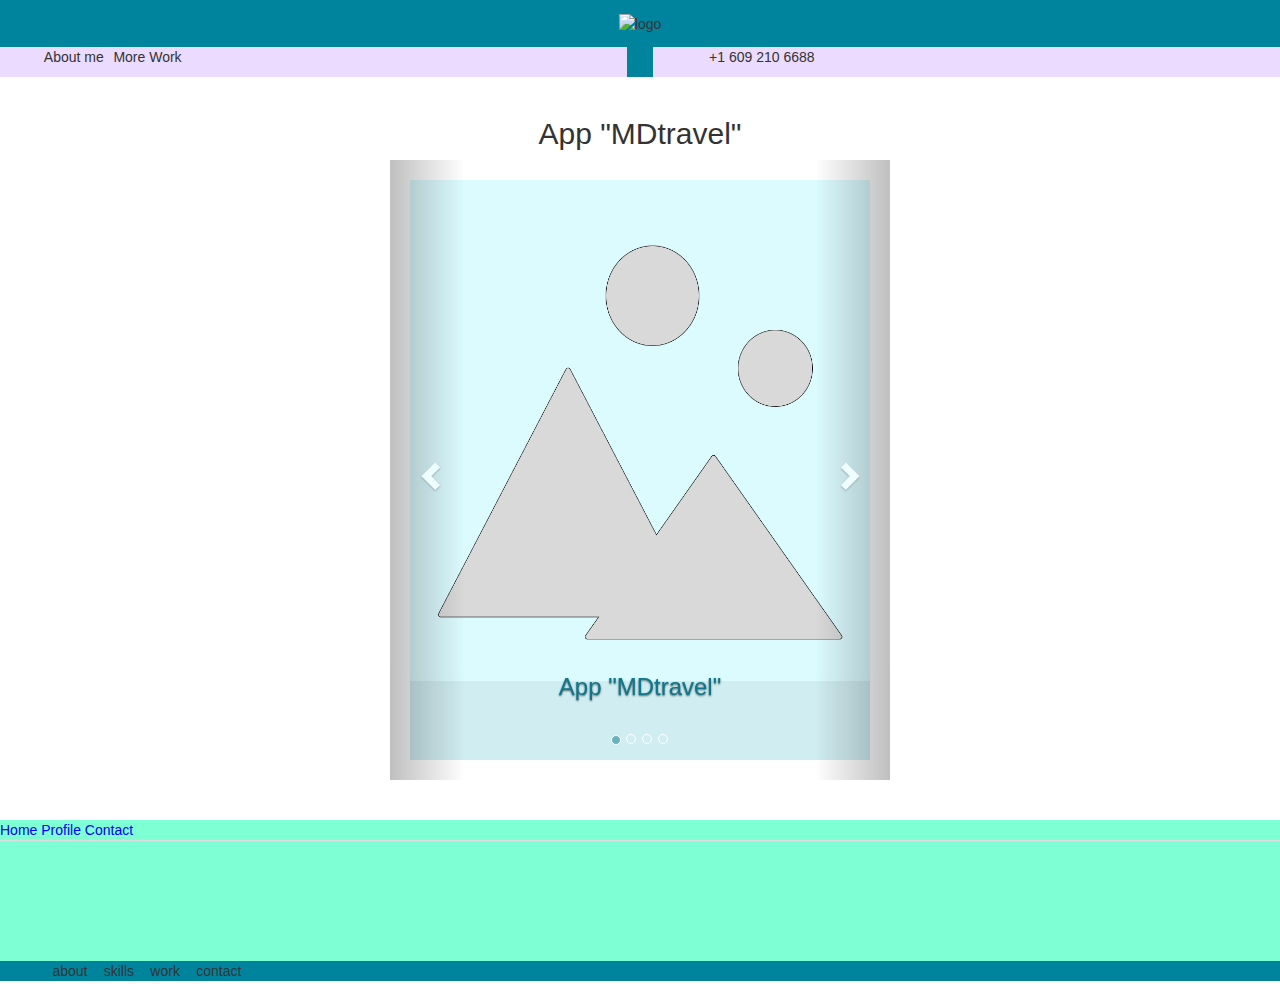
==== index.html @ 9e5428c0 "Added Slider" ====
<!DOCTYPE html>
<html lang="en">
<head>
    <meta charset="UTF-8">
    <meta http-equiv="X-UA-Compatible" content="IE=edge">
    <meta name="viewport" content="width=device-width, initial-scale=1.0">
	<link rel="stylesheet" href="https://stackpath.bootstrapcdn.com/bootstrap/4.4.1/css/bootstrap.min.css" integrity="sha384-Vkoo8x4CGs03+Hhxv8T/Q5PaXtkktu6ug5T0eNV6gBiFeWPGFN9Muh0f23091fjh" crossorigin="anonymous">
	<link rel="stylesheet" href="https://cdnjs.cloudflare.com/ajax/libs/twitter-bootstrap/3.3.7/css/bootstrap.min.css" />
	<link rel="stylesheet" href="https://bootstraptema.ru/plugins/2016/animate/animate.css" />
	<link rel="stylesheet" href="css/style.css" type="text/css">
    <title>UX/ UI Homework 20</title>
</head>
 
<body>  
	<header class="navigation">
			<div class="NNN">
				<div id="logo_div"><img id="logo_img" src="images/Logo.png" alt="logo"/>
				</div>
				<div class="row">
					<div class="col-md-4">
						<ul id="nav_menu">
							<li class="inline-bl">About me</li>
							<li class="inline-bl">More Work</li>
						</ul>
					</div>
					<div class="offset-md-4">
						<ul id="nav_menu">
							<li class="inline-bl"></li>
							<li class="inline-bl">+1 609 210 6688</li>
						</ul>
					</div>
				</div>
			</div>

	</header>
	<section>
				<h2>App "MDtravel"</h2>
					



				<div id="carousel-example-generic" class="carousel slide carousel-fade carousel-animate carousel-bg" data-ride="carousel">
							<!-- Indicators -->
					<ol class="carousel-indicators">
						<li data-target="#carousel-example-generic" data-slide-to="0" class="active"></li>
						<li data-target="#carousel-example-generic" data-slide-to="1"></li>
						<li data-target="#carousel-example-generic" data-slide-to="2"></li>
						<li data-target="#carousel-example-generic" data-slide-to="3"></li>
					 </ol>
							<!-- Wrapper for slides -->
				<div class="carousel-inner" role="listbox">
					<div class="item active"><img id="AppTravel_img" src="images/Picture.png" class="photo", alt="Photo AppTravel">
						<div class="carousel-caption">
							<div class="hero">
								<hgroup class="zoomInDown animated">
									<h3 class="slideInRight animated">App "MDtravel"</h3>
								</hgroup>
							</div>
						</div>
					</div>
				 
					<div class="item"><img id="AppTravel_img" src="images/AppTravel.png" class="photo", alt="AppTravel">
					</div>
					<div class="item"><img id="AppTravel_img" src="images/AppTravel.png" class="photo", alt="AppTravel">
					</div>
				 
					<div class="item"><img id="AppTravel_img" src="images/Picture.png" class="photo", alt="AppTravel">
						<div class="carousel-caption">
							<div class="hero rollIn animated">
								<form action="https://projects.invisionapp.com/d/main?origin=v7#/console/22139521/469851145/preview?scrollOffset=0" target="_blank"><button class="btn btn-hero btn-lg" role="button">Prototyte</button>
								</form>
							</div>
						</div>
					</div>
				</div>
				<!-- Controls -->
				<a class="left carousel-control" href="#carousel-example-generic" role="button" data-slide="prev">
					<span class="glyphicon glyphicon-chevron-left" aria-hidden="true"></span>
					<span class="sr-only">Back</span>
				</a>
				<a class="right carousel-control" href="#carousel-example-generic" role="button" data-slide="next">
					<span class="glyphicon glyphicon-chevron-right" aria-hidden="true"></span>
					<span class="sr-only">Next</span>
				</a>
				</div>

	
	




		
		
		
		
			<div class="DDD">

		<nav>
		  <div class="nav nav-tabs" id="nav-tab" role="tablist">
			<a class="nav-item nav-link active" id="nav-home-tab" data-toggle="tab" href="#nav-home" role="tab" aria-controls="nav-home" aria-selected="true">Home</a>
			<a class="nav-item nav-link" id="nav-profile-tab" data-toggle="tab" href="#nav-profile" role="tab" aria-controls="nav-profile" aria-selected="false">Profile</a>
			<a class="nav-item nav-link" id="nav-contact-tab" data-toggle="tab" href="#nav-contact" role="tab" aria-controls="nav-contact" aria-selected="false">Contact</a>
		  </div>
		</nav>
<div class="tab-content" id="nav-tabContent">
	<div class="tab-pane fade show active" id="nav-home" role="tabpanel" aria-labelledby="nav-home-tab">
		RESEARCH OBJECTIVE: 
A successful travel company has been a top seller for the past 10 years. The company forms both group tours and individual tours. Since the COVID-19 pandemic, the company's sales have dropped significantly compared to competitors. The company decided to reorganize its business and asked an IT company to develop an application for its travel agency.

PROJECT GOALS: 
сonduct research and find out the reason for the decrease in demand for tours: the reason is people's fears or the travel company began to work worse
find out what stops people from buying a tour.
what type of tours are in demand in the post-COVID period
answer the following questions:
Research questions: 

1. Which age group is more active in post-COVID travel?
2. How has the pandemic affected the motivation of travelers?
3. What additional services do travelers want to include when booking a tour?
4. How are our competitors different?
5. What can we do to increase sales?
MY ROLE:  UX designer (Individual Project).
TOOLS: Miro, Figma…(will be added in the future)
	</div>
  <div class="tab-pane fade" id="nav-profile" role="tabpanel" aria-labelledby="nav-profile-tab">/////////////////////////////////////////////////////////////////////////////////////
  //////////////////////////////////////////////////////////
  //////////////////////////////////////////////////////////</div>
  <div class="tab-pane fade" id="nav-contact" role="tabpanel" aria-labelledby="nav-contact-tab">...</div>
</div>

			</div>		
			
		</section>
 


















	<footer>
		
		<div class="NNN">
			<ul>
				<li class="inline-bl">about</li>
				<li class="inline-bl">skills</li>
				<li class="inline-bl">work</li>
				<li class="inline-bl">contact</li>
			</ul>
		</div>
		
	</footer> 

</body>
		<script src="https://code.jquery.com/jquery-3.4.1.slim.min.js" integrity="sha384- J6qa4849blE2+poT4WnyKhv5vZF5SrPo0iEjwBvKU7imGFAVOwwj1yYfORSJoZ+n" crossorigin="anonymous"></script>
		<script src="https://cdn.jsdelivr.net/npm/popper.js@1.16.0/dist/umd/popper.min.js" integrity="sha384- Q6E9RHvbIyZFJoft+2mJbHaEWld lv1910Yy5n3zV9zzTtmI3UksdQRVvoxMfooAo" crossorigin="anonymous"></script>
		<script src="https://stackpath.bootstrapcdn.com/bootstrap/4.4.1/js/bootstrap.min.js" integrity="sha384-wfSDF2E50Y2D1uUdj003uMBJnjuUD4Ih7YwaYdliqfktj0Uod8GCEx 130g8ifwB6" crossorigin="anonymous"></script>




<script src="https://cdnjs.cloudflare.com/ajax/libs/twitter-bootstrap/3.3.7/js/bootstrap.min.js"></script>

</html>
---- css/style.css ----
h2{
	text-align:center;
	padding: 20px 0 0;
}

#logo_div{
	text-align:center;
	padding:1%;
}

a {
	outline: none;
	text-decoration: none;
	color:blue;
}


			/* Carousel*/


.carousel-animate .carousel-indicators > li.active {
 width: 10px;
 height: 10px;
 opacity: 1;
 background-color: #6AB1BF;
}
.carousel-animate{
 color: #fff;
 text-align: center;
 text-shadow: 1px 1px 0 rgba(0, 0, 0, 0.75);
}
.hero{
 color: #0C788D;	
 }
.btn.btn-lg {
 padding: 10px 40px;
}
.btn.btn-hero,
.btn.btn-hero:hover,
.btn.btn-hero:focus {
 color: #fff;
 background-color: #00849E;
 border-color: rgb(67,41,97);
 outline: none;
 margin: 20px auto;
}
.carousel-inner .item {
 transition-property: opacity;
}
.carousel-fade .carousel-inner .item,
.carousel-fade .carousel-inner .active.left,
.carousel-fade .carousel-inner .active.right {
 opacity: 0;
}
.carousel-fade .carousel-inner .active,
.carousel-fade .carousel-inner .next.left,
.carousel-fade .carousel-inner .prev.right {
 opacity: 1;
}
.carousel-fade .carousel-inner .next,
.carousel-fade .carousel-inner .prev,
.carousel-fade .carousel-inner .active.left,
.carousel-fade .carousel-inner .active.right {
 left: 0;
 transform: translate3d(0, 0, 0, 0);
}
.carousel-bg .carousel-inner .item {
 background-color: #D0EDF1;
 background-position: center;
 min-height: 580px;
 max-width: 500px;
}
#carousel-example-generic{ 
 min-height: 580px;
 max-width: 500px;
 margin:0 auto;
 padding: 20px;
 margin-bottom: 40px;
 }

#AppTravel_img{
text-align:center;
}









.DDD{
	background-color: aquamarine;
}
.NNN{	background-color: #00849E;}

.inline-bl{
	display: inline-block;
	padding-inline-start:1%;
}

.col-md-4{
	float:left;
	background-color:#EBDBFF;
	padding-inline-start:1%;
	width:49%;
}
.offset-md-4{
	float:right;
	background-color:#EBDBFF;
	width:49%;
}
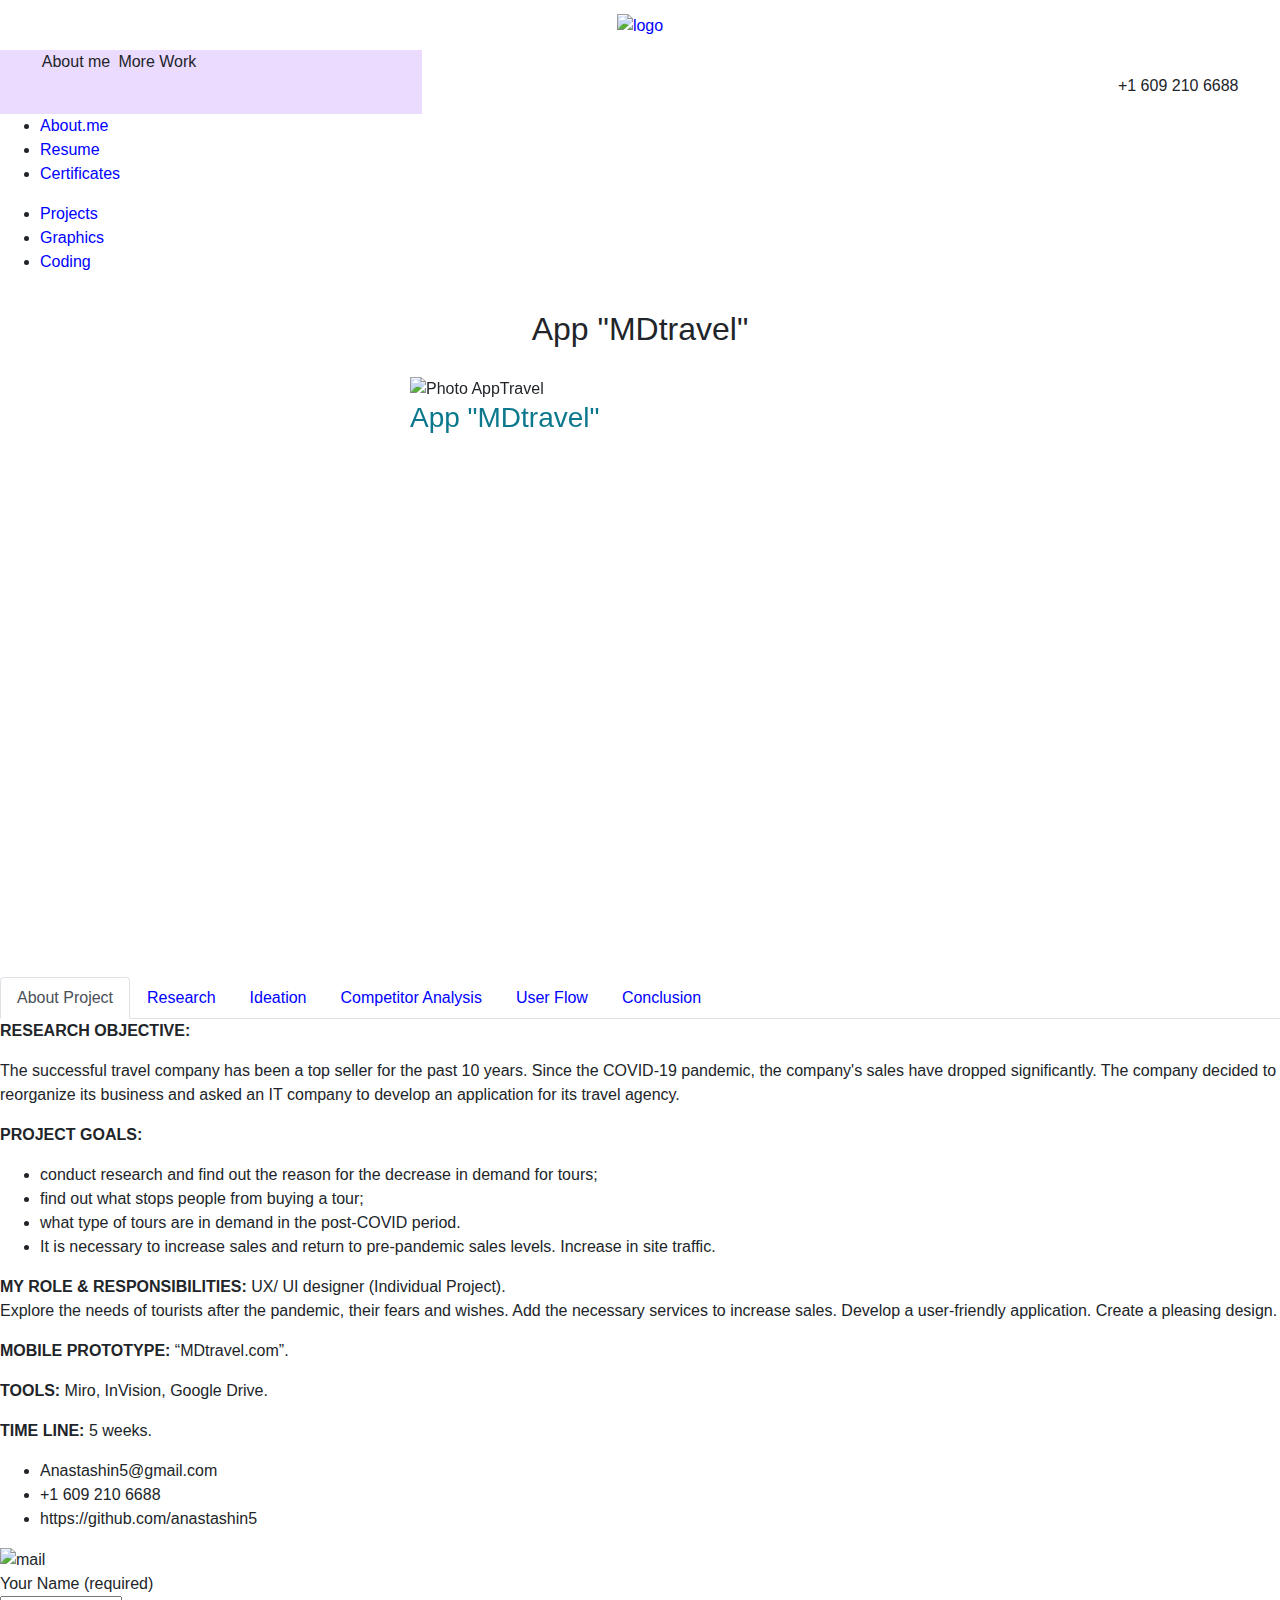
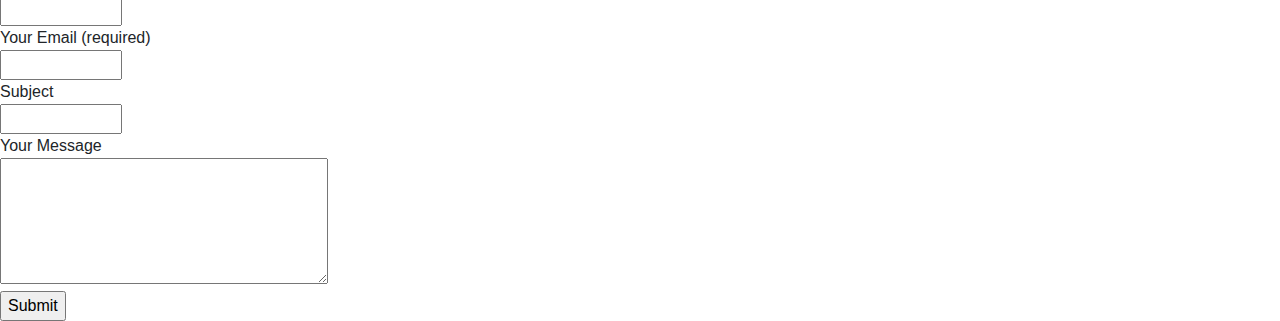
==== commit 2ed79a3b: "Link Added" ====
--- a/index.html
+++ b/index.html
@@ -1,20 +1,20 @@
 <!DOCTYPE html>
 <html lang="en">
-<head>
-    <meta charset="UTF-8">
-    <meta http-equiv="X-UA-Compatible" content="IE=edge">
-    <meta name="viewport" content="width=device-width, initial-scale=1.0">
-	<link rel="stylesheet" href="https://stackpath.bootstrapcdn.com/bootstrap/4.4.1/css/bootstrap.min.css" integrity="sha384-Vkoo8x4CGs03+Hhxv8T/Q5PaXtkktu6ug5T0eNV6gBiFeWPGFN9Muh0f23091fjh" crossorigin="anonymous">
-	<link rel="stylesheet" href="https://cdnjs.cloudflare.com/ajax/libs/twitter-bootstrap/3.3.7/css/bootstrap.min.css" />
-	<link rel="stylesheet" href="https://bootstraptema.ru/plugins/2016/animate/animate.css" />
-	<link rel="stylesheet" href="css/style.css" type="text/css">
-    <title>UX/ UI Homework 20</title>
-</head>
- 
-<body>  
-	<header class="navigation">
-			<div class="NNN">
-				<div id="logo_div"><img id="logo_img" src="images/Logo.png" alt="logo"/>
+	<head>
+	   <meta charset="UTF-8">
+		<meta http-equiv="X-UA-Compatible" content="IE=edge">
+		<meta name="viewport" content="width=device-width, initial-scale=1.0">
+		<link rel="stylesheet" href="https://cdn.jsdelivr.net/npm/bootstrap@4.4.1/dist/css/bootstrap.min.css" integrity="sha384-Vkoo8x4CGsO3+Hhxv8T/Q5PaXtkKtu6ug5TOeNV6gBiFeWPGFN9MuhOf23Q9Ifjh" crossorigin="anonymous">
+		<link rel="stylesheet" href="css/style.css" type="text/css">
+		<link rel="stylesheet" href="https://bootstraptema.ru/plugins/2016/animate/animate.css" />
+		
+		<title>Travel App</title>
+	</head>
+	 
+	<body>  
+		<header>
+			<div class="wrap">
+				<div id="logo_div"><a href="https://anastashin5.github.io/UX_UI_portfolio/"><img id="logo_img" src="images/Logo.png" alt="logo"/></a>
 				</div>
 				<div class="row">
 					<div class="col-md-4">
@@ -23,7 +23,7 @@
 							<li class="inline-bl">More Work</li>
 						</ul>
 					</div>
-					<div class="offset-md-4">
+					<div class="offset-md-6">
 						<ul id="nav_menu">
 							<li class="inline-bl"></li>
 							<li class="inline-bl">+1 609 210 6688</li>
@@ -31,147 +31,206 @@
 					</div>
 				</div>
 			</div>
-
-	</header>
-	<section>
+			<div id="about_detail">
+				<div class="slider">
+					<ul>
+						<li class="inline"><a href="https://anastashin5.github.io/UX_UI_about/#acc1" target="_blank">About.me</a></li>
+						<li class="inline"><a href="images/Resume_Nastya Potapenko.pdf" target="_blank" download="">Resume</a></li>       
+						<li class="inline"><a href="https://docs.google.com/document/d/1Cyv5vfxggUd8QOpu0NOhocqM8FegZuzL/edit" target="_blank">Certificates</a></li>
+					</ul>
+				</div>
+			</div>
+			<div id="work_detail">
+				<div class="slider">
+					<ul>
+						<li class="inline"><a href="https://anastashin5.github.io/UX_UI_projects/" target="_blank"</a> Projects</li>
+						<li class="inline"><a href="graphics.html" target="_blank">Graphics</a></li>
+						<li class="inline"><a href="https://github.com/anastashin5">Coding</a></li>
+					</ul>
+				</div>
+			</div>	
+		</header>
+		<section>
 				<h2>App "MDtravel"</h2>
-					
-
-
-
-				<div id="carousel-example-generic" class="carousel slide carousel-fade carousel-animate carousel-bg" data-ride="carousel">
-							<!-- Indicators -->
-					<ol class="carousel-indicators">
-						<li data-target="#carousel-example-generic" data-slide-to="0" class="active"></li>
-						<li data-target="#carousel-example-generic" data-slide-to="1"></li>
-						<li data-target="#carousel-example-generic" data-slide-to="2"></li>
-						<li data-target="#carousel-example-generic" data-slide-to="3"></li>
-					 </ol>
-							<!-- Wrapper for slides -->
-				<div class="carousel-inner" role="listbox">
-					<div class="item active"><img id="AppTravel_img" src="images/Picture.png" class="photo", alt="Photo AppTravel">
-						<div class="carousel-caption">
+				<div id="carousel-example-generic" class="carousel slide" data-ride="carousel">
+	<!-- Indicators -->
+						<ol class="carousel-indicators">
+							<li data-target="#carousel-example-generic" data-slide-to="0" class="active"></li>
+							<li data-target="#carousel-example-generic" data-slide-to="1"></li>
+							<li data-target="#carousel-example-generic" data-slide-to="2"></li>
+							<li data-target="#carousel-example-generic" data-slide-to="3"></li>
+						 </ol>
+	<!-- Wrapper for slides -->
+				
+					<div class="carousel-inner">
+						<div class="carousel-item active"><img src="images/AppTravel.png" class="d-block w-100" alt="Photo AppTravel">
 							<div class="hero">
 								<hgroup class="zoomInDown animated">
 									<h3 class="slideInRight animated">App "MDtravel"</h3>
 								</hgroup>
 							</div>
 						</div>
-					</div>
-				 
-					<div class="item"><img id="AppTravel_img" src="images/AppTravel.png" class="photo", alt="AppTravel">
-					</div>
-					<div class="item"><img id="AppTravel_img" src="images/AppTravel.png" class="photo", alt="AppTravel">
-					</div>
-				 
-					<div class="item"><img id="AppTravel_img" src="images/Picture.png" class="photo", alt="AppTravel">
-						<div class="carousel-caption">
+					 	<div class="carousel-item"><img src="images/Hotel.png" class="d-block w-100" alt="AppTravel">
+						</div>
+						<div class="carousel-item"><img src="images/Bar.png" class="d-block w-100" alt="AppTravel">
+						</div>
+					 	<div class="carousel-item"><img src="images/AppTravel.png" class="d-block w-100" alt="AppTravel">
 							<div class="hero rollIn animated">
-								<form action="https://projects.invisionapp.com/d/main?origin=v7#/console/22139521/469851145/preview?scrollOffset=0" target="_blank"><button class="btn btn-hero btn-lg" role="button">Prototyte</button>
+								<form action="https://invis.io/QH130WBQ2785#/469851145_Main_-_1" target="_blank"><button class="btn btn-hero btn-lg" role="button">Prototyte</button>
 								</form>
 							</div>
 						</div>
 					</div>
-				</div>
-				<!-- Controls -->
-				<a class="left carousel-control" href="#carousel-example-generic" role="button" data-slide="prev">
-					<span class="glyphicon glyphicon-chevron-left" aria-hidden="true"></span>
-					<span class="sr-only">Back</span>
-				</a>
-				<a class="right carousel-control" href="#carousel-example-generic" role="button" data-slide="next">
-					<span class="glyphicon glyphicon-chevron-right" aria-hidden="true"></span>
-					<span class="sr-only">Next</span>
-				</a>
-				</div>
-
-	
-	
-
-
-
-
+					
+	<!-- Controls -->
+								
+					<a class="carousel-control-prev" href="#carousel-example-generic" role="button" data-slide="prev">
+						<span class="carousel-control-prev-icon" aria-hidden="true"></span>
+						<span class="sr-only">Back</span>
+					</a>
+					<a class="carousel-control-next" href="#carousel-example-generic" role="button" data-slide="next">
+						<span class="carousel-control-next-icon" aria-hidden="true"></span>
+						<span class="sr-only">Next</span>
+					</a>
+				</div>
 		
+
 		
-		
-		
-			<div class="DDD">
-
-		<nav>
-		  <div class="nav nav-tabs" id="nav-tab" role="tablist">
-			<a class="nav-item nav-link active" id="nav-home-tab" data-toggle="tab" href="#nav-home" role="tab" aria-controls="nav-home" aria-selected="true">Home</a>
-			<a class="nav-item nav-link" id="nav-profile-tab" data-toggle="tab" href="#nav-profile" role="tab" aria-controls="nav-profile" aria-selected="false">Profile</a>
-			<a class="nav-item nav-link" id="nav-contact-tab" data-toggle="tab" href="#nav-contact" role="tab" aria-controls="nav-contact" aria-selected="false">Contact</a>
-		  </div>
-		</nav>
-<div class="tab-content" id="nav-tabContent">
-	<div class="tab-pane fade show active" id="nav-home" role="tabpanel" aria-labelledby="nav-home-tab">
-		RESEARCH OBJECTIVE: 
-A successful travel company has been a top seller for the past 10 years. The company forms both group tours and individual tours. Since the COVID-19 pandemic, the company's sales have dropped significantly compared to competitors. The company decided to reorganize its business and asked an IT company to develop an application for its travel agency.
-
-PROJECT GOALS: 
-сonduct research and find out the reason for the decrease in demand for tours: the reason is people's fears or the travel company began to work worse
-find out what stops people from buying a tour.
-what type of tours are in demand in the post-COVID period
-answer the following questions:
-Research questions: 
-
-1. Which age group is more active in post-COVID travel?
-2. How has the pandemic affected the motivation of travelers?
-3. What additional services do travelers want to include when booking a tour?
-4. How are our competitors different?
-5. What can we do to increase sales?
-MY ROLE:  UX designer (Individual Project).
-TOOLS: Miro, Figma…(will be added in the future)
-	</div>
-  <div class="tab-pane fade" id="nav-profile" role="tabpanel" aria-labelledby="nav-profile-tab">/////////////////////////////////////////////////////////////////////////////////////
-  //////////////////////////////////////////////////////////
-  //////////////////////////////////////////////////////////</div>
-  <div class="tab-pane fade" id="nav-contact" role="tabpanel" aria-labelledby="nav-contact-tab">...</div>
-</div>
-
-			</div>		
+					
 			
+			
+			
+				<div class="project">
+					<nav>
+						<div class="nav nav-tabs"               id="nav-tab"                                                     role="tablist">
+							<a class="nav-item nav-link active" id="nav-about-tab" 	    data-toggle="tab" href="#nav-about"      role="tab" aria-controls="nav-about"      aria-selected="true">About Project</a>
+							<a class="nav-item nav-link" 		id="nav-research-tab"   data-toggle="tab" href="#nav-research"   role="tab" aria-controls="nav-research"   aria-selected="false">Research</a>
+							<a class="nav-item nav-link" 		id="nav-Ideation-tab"  data-toggle="tab" href="#nav-Ideation"  role="tab" aria-controls="nav-Ideation"  aria-selected="false">Ideation</a>
+							<a class="nav-item nav-link" 		id="nav-competitor-tab" data-toggle="tab" href="#nav-competitor" role="tab" aria-controls="nav-competitor" aria-selected="false">Competitor Analysis</a>
+							<a class="nav-item nav-link" 		id="nav-flow-tab"       data-toggle="tab" href="#nav-flow"       role="tab" aria-controls="nav-flow"       aria-selected="false">User Flow</a>	
+							<a class="nav-item nav-link" 		id="nav-conclusion-tab" data-toggle="tab" href="#nav-conclusion" role="tab" aria-controls="nav-conclusion" aria-selected="false">Conclusion</a>
+						</div>
+					</nav>
+					<div class="tab-content" id="nav-tabContent">
+						<div class="tab-pane fade show active" id="nav-about" role="tabpanel" aria-labelledby="nav-about-tab">
+							<div class="topic1"> 
+								<p style="font-weight:bold">RESEARCH OBJECTIVE:</p>
+								<p>The successful travel company has been a top seller for the past 10 years. Since the COVID-19 pandemic, the company's sales have dropped significantly. The company decided to reorganize its business and asked an IT company to develop an application for its travel agency.</p>
+								<p style="font-weight:bold">PROJECT GOALS:</p>
+									<ul>
+										<li>сonduct research and find out the reason for the decrease in demand for tours;</li>
+										<li>find out what stops people from buying a tour;</li>
+										<li>what type of tours are in demand in the post-COVID period.</li>
+										<li>It is necessary to increase sales and return to pre-pandemic sales levels. Increase in site traffic.</li>
+									</ul>
+								<p><b>MY ROLE & RESPONSIBILITIES:</b>  UX/ UI designer (Individual Project).</br> Explore the needs of tourists after the pandemic, their fears and wishes. Add the necessary services to increase sales. Develop a user-friendly application. Create a pleasing design.</p>
+								<p><b>MOBILE PROTOTYPE:</b> “MDtravel.com”.</p>
+								<p><b>TOOLS:</b> Miro, InVision, Google Drive.</p>
+								<p><b>TIME LINE:</b> 5 weeks.</p>
+							</div>
+						</div>
+						<div class="tab-pane fade" id="nav-research" role="tabpanel" aria-labelledby="nav-research-tab">
+							<div class="topic1">
+								<p style="font-weight:bold">INTERVIEW PLAN</p>
+								<ol>
+									<li>Which age group is more active in post-COVID travel?</li>
+									<li>How has the pandemic affected the motivation of travelers?</li>
+									<li>What additional services do travelers want to include when booking a tour?</li>
+									<li>How are our competitors different?</li>
+									<li>What can we do to increase sales?</li>
+								</ol>
+								<p style="font-weight:bold">SURVEYING USERS</p>
+								<p>I interviewed 5 people by conducting a live interview, 13 people filled out Google forms. The survey was conducted in the age group (25-75 years old) and three categories of tourists:</p>
+								<ul>
+									<li>young, as a single;</li>
+									<li>couples without children and couples with children;</li>
+									<li>pensioners.</li>
+								</uL>
+								<p>Note: families with and without children are considered separately in order to make a more accurate analysis and find out the factor that affects families when buying a tour. It can be a financial factor or a moral one, like responsibility for children.</p></br>
+								<p>The research consists of semi-structured questions and is supplemented with quantitative data. Quantitative data (age, social status, and in which period before or after the pandemic there were more visits to the site) were obtained using the analytics counter on the site. Analytics counter data was taken for the period December 2018 to December 2021 to see the demand trend.</p>
+								<p style="font-weight:bold">USER PERSONA</p>
+								<p>The research conducted among regular and potential customers, show that our user persona is a middle-aged man with a family and children, a busy and active person. Elderly people are increasingly refusing to travel to other countries.</p>
+								<p style="font-weight:bold">RESULT OF THE RESEARCH</p>
+								<p>Research conducted with regular and potential customers, show that the demand for tours has decreased. People really began to travel less.</p>		
+								<p>We found that the majority of clients were infected with the covid virus or had sick people in their environment. People are afraid of getting sick again, avoid large crowds, worry about frequent plane cancellations, untimely medical care and sanitary standards.We see that the majority of potential clients, in the future, are considering individual tours, medical tours, country tours. They want to improve their immunity, recover, relax. This information will allow the company to expand the list of offers and increase sales.</p>
+								<p>We also found out that that people don't usually rent a car on vacation, but the pandemic has changed their preferences. This once again shows how people are afraid of unnecessary contacts.</p>
+							</div>
+						</div>
+						<div class="tab-pane fade" id="nav-Ideation" role="tabpanel" aria-labelledby="nav-Ideation-tab">
+							<div><b>HOW MIGHT WE...?</b></p>
+								<p>What might we do to remove the "pain points" of our customers?</p>
+								<p>Expand the types of tours. Add such tours as medical, individual, country tours. There is a demand for tours with meditation. These are all the same individual tours, for example, to Kerala, Thailand, where tourists relax alone and mentally cleanse themselves.</p>
+								<p>Check, study, sort out the database of hotels with which the agency works. Add to the description of hotels information about the sanitary measures that they carry out on the territory of the hotel, in rooms, on excursions (if they are allowed).</p>
+								<p>Since MDtravel also offers sightseeing tours, it was decided to purchase personal protective equipment for each tourist, arrange seating before the trip, place fewer people on the bus, shorten the route, make more stops. (or is this unnecessary information for the presentation?).</p>
+								<p>Offer insurance services when buying a tour. Take out medical and cancellation insurance. So tourists will be calm about their health and the money they have paid for the tour.</p>
+								<p>Add a car rental service and car delivery to the airport.</p>
+								<p>Add a "reminder" tab for each country, a "news" tab, a "check documents" tab, where the tourist himself can check the requirements for entering the country.</p>
+								<p><b>THE WORLD CHANGES, DESIRES REMAIN…</b></p>
+							</div>
+						</div>
+						<div class="tab-pane fade" id="nav-competitor" role="tabpanel" aria-labelledby="nav-contact-tab">
+							<div class="topic1">
+								<p><b>COMPETITOR ANALYSIS</b></p>
+								<p>We analyzed two New York travel companies that are in the top 10 in demand in the travel market and two well-known travel platforms: Booking, Expedia.</p>
+								<p>Having made a comparative analysis of competitors, we are convinced sure that we are on the right track. There is every chance to regain the leading position in the tourism market. As we can see, well-known travel agencies have only an information site, which is not very effective. I would say business card site. Independent travel platforms like Expedia and Booking have a competitive edge. Expedia and Booking have different sales methods than a travel agent, although their services overlap. Travel agencies occupy a separate segment in the market and have every chance to offer the client more services. And the main advantage of a travel agency is an individual approach. The client can rely on the professionalism of the manager and not worry about ordering the wrong services.</p>
+							</div>
+						</div>
+						<div class="tab-pane fade" id="nav-flow" role="tabpanel" aria-labelledby="nav-flow-tab">
+							<div><img src="images/Flowchart.jpg" class="d-block w-100" alt="User Flow">
+							</div>
+						</div>
+						<div class="tab-pane fade" id="nav-conclusion" role="tabpanel" aria-labelledby="nav-conclusion-tab">
+							<div><b>CONCLUSION</b>
+								<p>The travel company is satisfied with the MDtravel application. Tourists leave positive feedback about the convenience of the application. There are more tourist services and added additional services, which increased the profit of the company, it is also more convenient for tourists to buy and watch all the necessary services in one place. Also, brand awareness was helped by the participation of customers themselves in testing the product. Sales have increased. Clients entrust their vacation to the travel company "MDtravel." </br> In the future, the goal of developing the application is to add more services for the company's customers, for example, add more thematic tours.</p>
+								<p><b>FINAL THOUGHTS</b></p>
+								<p>To develop a convenient and selling application, all stages are important. It is important to study your potential customers. Who are they? What do they want? What do they need? This is a deep analysis of a large number of people. Analysis of the needs and desires of the client. It is also important to transfer all this information to electronic form. To keep the structure of the application intuitive, the color perception of the design was unobtrusive, and the information was sufficient without being overwhelming. All this, in general, is an art behind which there are many people (IT company).</p>
+								<p> I did not have any difficulties with the development of the application, because. the leading manager of the MDtravel company participated in the development of the application. Her experience and knowledge helped to develop the right product in a short time. Her communication skills and long list of repeat tourists helped clear up questions as they arose. For myself, I marked myself. In development, it's important to talk to potential users. Empathy and attentiveness to their desires are important. It is also good to involve a specialist in the field for which the application is being developed.</p>
+								<a href="https://docs.google.com/presentation/d/1uMJHlOfAu-LBBgaYhXf8sUVOSJd_KLB-/edit?usp=sharing&ouid=101942988486273837490&rtpof=true&sd=true" target="_blank"><span>In details...</span></a>	
+							</div>
+						</div>
+					</div>
+				</div>	
 		</section>
- 
-
-
-
-
-
-
-
-
-
-
-
-
-
-
-
-
+	 
 
 
 	<footer>
-		
-		<div class="NNN">
-			<ul>
-				<li class="inline-bl">about</li>
-				<li class="inline-bl">skills</li>
-				<li class="inline-bl">work</li>
-				<li class="inline-bl">contact</li>
-			</ul>
+		<div>
+			<div>
+				<ul>
+					<li class="inlines">Anastashin5@gmail.com</li>
+					<li class="inlines">+1 609 210 6688</li>
+					<li class="inlines">https://github.com/anastashin5</li>
+				</ul>
+			</div>
+			<div id="mail"><img src="images/mail.png" class="mail", alt="mail"></div>
+			<div id="mail_form_div">
+				<form id="mail_form" action="" method="POST"> 
+					Your Name (required)<br>
+					<input type="text" id="name" name="name" required size="10"><br>
+					Your Email (required)<br>
+					<input type="text" id="email" name="email" required size="10"><br>
+					Subject<br>
+					<input type="text" id="subject" name="subject" size="10"><br>
+					Your Message<br>
+					<textarea id="message" name="message" rows="5" cols="33"></textarea><br>
+					<input type="submit" value="Submit">
+				</form>
+				<div id="form_message" class="modal">
+				  <div class="modal-content">
+					<span id="close_button" class="close">&times;</span>
+					<p><a href="mailto:vlad@webref.ru">Thank you!</a></p>
+				  </div>
+				</div>
+			</div>
 		</div>
-		
-	</footer> 
-
-</body>
-		<script src="https://code.jquery.com/jquery-3.4.1.slim.min.js" integrity="sha384- J6qa4849blE2+poT4WnyKhv5vZF5SrPo0iEjwBvKU7imGFAVOwwj1yYfORSJoZ+n" crossorigin="anonymous"></script>
-		<script src="https://cdn.jsdelivr.net/npm/popper.js@1.16.0/dist/umd/popper.min.js" integrity="sha384- Q6E9RHvbIyZFJoft+2mJbHaEWld lv1910Yy5n3zV9zzTtmI3UksdQRVvoxMfooAo" crossorigin="anonymous"></script>
-		<script src="https://stackpath.bootstrapcdn.com/bootstrap/4.4.1/js/bootstrap.min.js" integrity="sha384-wfSDF2E50Y2D1uUdj003uMBJnjuUD4Ih7YwaYdliqfktj0Uod8GCEx 130g8ifwB6" crossorigin="anonymous"></script>
-
-
-
-
-<script src="https://cdnjs.cloudflare.com/ajax/libs/twitter-bootstrap/3.3.7/js/bootstrap.min.js"></script>
-
-</html>+	</footer>
+		<script src="https://code.jquery.com/jquery-3.4.1.slim.min.js" integrity="sha384-J6qa4849blE2+poT4WnyKhv5vZF5SrPo0iEjwBvKU7imGFAV0wwj1yYfoRSJoZ+n" crossorigin="anonymous"></script>
+		<script src="https://cdn.jsdelivr.net/npm/popper.js@1.16.0/dist/umd/popper.min.js" integrity="sha384-Q6E9RHvbIyZFJoft+2mJbHaEWldlvI9IOYy5n3zV9zzTtmI3UksdQRVvoxMfooAo" crossorigin="anonymous"></script>
+		<script src="https://cdn.jsdelivr.net/npm/bootstrap@4.4.1/dist/js/bootstrap.min.js" integrity="sha384-wfSDF2E50Y2D1uUdj0O3uMBJnjuUD4Ih7YwaYd1iqfktj0Uod8GCExl3Og8ifwB6" crossorigin="anonymous"></script>
+		<script src="https://code.jquery.com/jquery-1.10.2.js"></script>
+		<script src="js/index.js"></script>
+	</body>
+</html>
+
+
